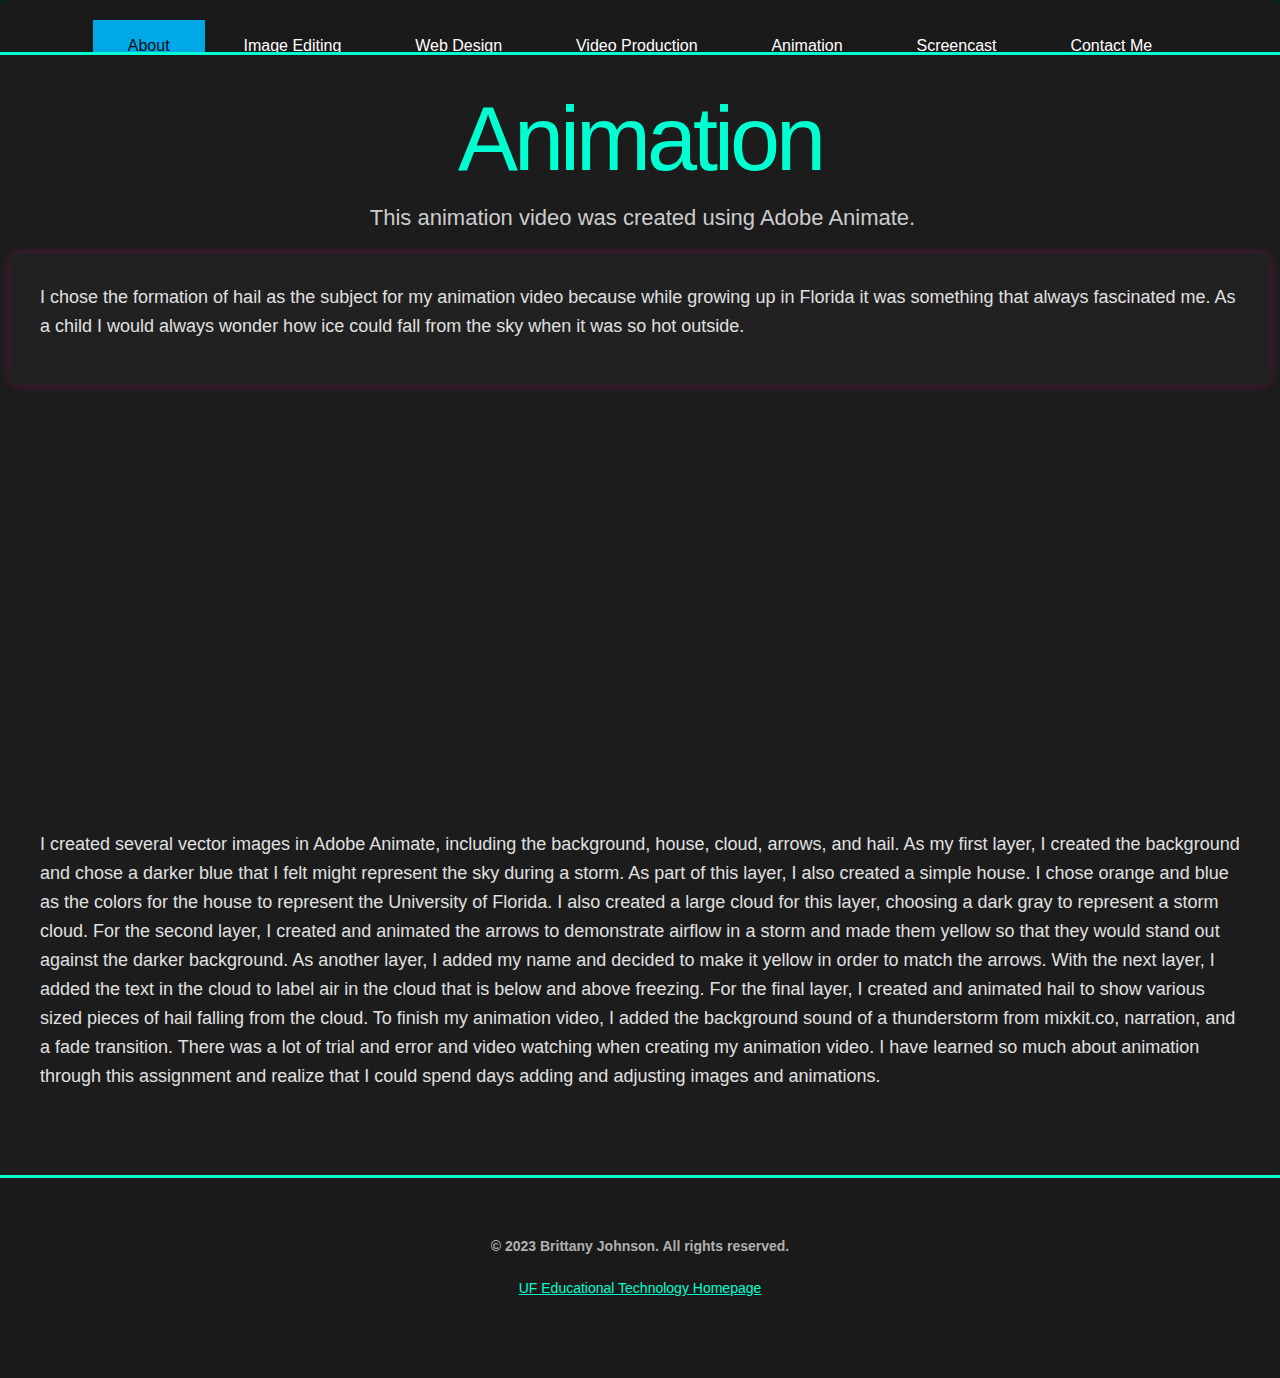
==== animation.html @ 5b4ec13a "Add files via upload" ====
<!DOCTYPE html PUBLIC "-//W3C//DTD XHTML 1.0 Strict//EN" "http://www.w3.org/TR/xhtml1/DTD/xhtml1-strict.dtd">


<!--
Design by TEMPLATED
http://templated.co
Released for free under the Creative Commons Attribution License
Name       : Vestibule 
Description: A two-column, fixed-width design with dark color scheme.
Version    : 1.0
Released   : 20130406
-->

<!-- Comments are in ALL CAPS -->


<html xmlns="http://www.w3.org/1999/xhtml">
<head>
<meta name="keywords" content="" />
<meta name="description" content="" />
<meta http-equiv="content-type" content="text/html; charset=utf-8" />

<!-- SET THE PAGE TITLE INSIDE THE TITLE TAGS BELOW -->
<title>Animation</title>

<link href="http://fonts.googleapis.com/css?family=Oxygen:400,700,300" rel="stylesheet" type="text/css" />
<link href="style.css" rel="stylesheet" type="text/css" media="screen" />
</head>

<body>
<div id="wrapper">
<!-- START OF THE NAVIGATION SECTION.  DO NOT CHANGE ANYTHING ABOVE THIS LINE EXCEPT TO SET THE TITLE. -->


	<div id="menu-wrapper">
		<div id="menu" class="container">
			<ul>
				<!-- NAVIGATION MENU.  THERE SHOULD BE ONE LIST ITEM FOR EACH BUTTON IN YOUR NAVIGATION BAR. -->
                <!-- REPLACE THE # IN THE LINK WITH THE FILE NAME OF THE APPROPRIATE PAGE.  -->
                <li class="current_page_item"><a href="index.html">About</a></li>
				<li><a href="image.html">Image Editing</a></li>
				<li><a href="web.html">Web Design</a></li>
				<li><a href="video.html">Video Production</a></li>
				<li><a href="animation.html">Animation</a></li>
				<li><a href="screencast.html">Screencast</a></li>
				<li><a href="contact.html">Contact Me</a></li>
			</ul>
		</div>
	</div>
	<div id="logo" class="container">
		<!-- THIS IS WHERE YOU CUSTOMIZE THE HEADER FOR EACH PAGE. -->
        <h1>Animation</h1>
		<!-- THIS IS WHERE YOU CUSTOMIZE THE SUBHEADER FOR EACH PAGE. -->
        <p>This animation  video was created using Adobe Animate. </p>
	</div>
	<div id="page" class="container">
		<div>
			<div class="entry">
				<!-- THIS IS WHERE YOU CUSTOMIZE THE INTRODUCTORY PARAGRAPH FOR EACH PAGE. -->
                <p><font size = "4">I chose the formation of hail as the subject for my animation video because while growing up in Florida it was something that always fascinated me. As a child I would always wonder how ice could fall from the sky when it was so hot outside.</font><br>  </p>
			</div>
		</div>
	</div>
    
    
<!-- END OF THE NAVIGATION SECTION. -->

<!-- START OF THE CONTENT SECTION. -->

<!-- ON OTHER PAGES, LIKE THE PROJECT PAGES, YOU WILL TAKE OUT EVERYTHING BETWEEN HERE AND THE END OF THE CONTENT SECTION AND REPLACE IT WITH THE PROJECT CONTENT. -->
    
    
    
    
	<div id="three-column" class="container">
        
        <iframe width="560" height="315" src="https://www.youtube.com/embed/P12-rIpKsjE?si=7Ke5nsWK9VCjEXtK" title="YouTube video player" frameborder="0" allow="accelerometer; autoplay; clipboard-write; encrypted-media; gyroscope; picture-in-picture; web-share" allowfullscreen></iframe>
		
	</div>
	<div id="three-column" class="container">

        <p><font size = "4">    I created several vector images in Adobe Animate, including the background, house, cloud, arrows, and hail. As my first layer, I created the background and chose a darker blue that I felt might represent the sky during a storm. As part of this layer, I also created a simple house. I chose orange and blue as the colors for the house to represent the University of Florida. I also created a large cloud for this layer, choosing a dark gray to represent a storm cloud. For the second layer, I created and animated the arrows to demonstrate airflow in a storm and made them yellow so that they would stand out against the darker background. As another layer, I added my name and decided to make it yellow in order to match the arrows. With the next layer, I added the text in the cloud to label air in the cloud that is below and above freezing. For the final layer, I created and animated hail to show various sized pieces of hail falling from the cloud. To finish my animation video, I added the background sound of a thunderstorm from mixkit.co, narration, and a fade transition. There was a lot of trial and error and video watching when creating my animation video. I have learned so much about animation through this assignment and realize that I could spend days adding and adjusting images and animations. 
</font>
    
        </p>
	</div>	
    
    
    
    
    
<!-- END OF THE CONTENT SECTION.  BELOW YOU CAN CUSTOMIZE YOUR FOOTER. -->
</div>

<div id="footer">
	<!-- START FOOTER -->
	<p><b>© 2023 Brittany Johnson. All rights reserved.</b> </p><br>
     <p><a href="https://education.ufl.edu/educational-technology/" class="link">UF Educational Technology Homepage</a></p>
    <!-- END FOOTER -->
</div>

</body>
</html>
---- style.css ----
/*
Design by TEMPLATED
http://templated.co
Released for free under the Creative Commons Attribution License
*/

body {
    margin: 0;
    padding: 0;
    background: #0F0F0F;
    font-family: 'Roboto', sans-serif;
    font-size: 14px;
    color: #FFFFFF;
}

h1, h2, h3 {
    margin: 0;
    padding: 0;
    text-transform: uppercase;
    font-weight: 400;
    color: #00FFD1;
    font-family: "Roboto", sans-serif; 
}

h1 {
    font-size: 2.5em;
}

h2 {
    font-size: 3em;
}

h3 {
    font-size: 1.8em;
}

p, ul, ol {
    margin-top: 0;
    line-height: 200%;
    color: #E0E0E0;
}

a {
    text-decoration: none;
    color: #00A8E8;
    transition: color 0.3s ease;
}

a:hover {
    color: #FF00AA;
}

#wrapper {
    overflow: hidden;
    background: #1C1C1C;
    border-radius: 10px;
    box-shadow: 0px 0px 15px rgba(0, 255, 209, 0.3);
}

.container {
    width: 1200px;
    margin: 20px auto;
}

/* Header */

#header-wrapper {
    overflow: hidden;
    height: 600px;
    background: linear-gradient(135deg, #000000, #434343);
    border-bottom: 3px solid #00FFD1;
}

#header {
    width: 960px;
    height: 200px;
    margin: 0 auto;
    padding: 20px;
}

/* Logo */

#logo {
    overflow: hidden;
    height: 150px;
}

#logo h1, #logo p {
    text-align: center;
}

#logo h1 {
    padding: 5px 0px 20px 0px;
    letter-spacing: -4px;
    text-transform: capitalize;
    font-size: 90px;
}

#logo p {
    margin-top: -15px;
    padding: 0px 0px 0px 5px;
    font-size: 22px;
    font-weight: 300;
    color: #CCCCCC;
}

#logo p a {
    color: #CCCCCC;
}

#logo a {
    border: none;
    background: none;
    text-decoration: none;
    color: #FFFFFF;
}

/* Menu */

#menu-wrapper {
    overflow: hidden;
    height: 52px;
    margin-bottom: 2em;
    background: #1A1A1A;
    border-bottom: 3px solid #00FFD1;
}

#menu {
    overflow: hidden;
    height: 52px;
}

#menu ul {
    margin: 0;
    padding: 0 15px;
    list-style: none;
    line-height: normal;
    text-align: center;
}

#menu li {
    display: inline-block;
}

#menu a {
    display: block;
    padding: 0px 35px;
    line-height: 52px;
    border: none;
    text-decoration: none;
    text-align: center;
    font-family: 'Roboto', sans-serif;
    font-size: 16px;
    font-weight: 500;
    color: #FFFFFF;
    transition: background 0.3s ease, color 0.3s ease;
}

#menu a:hover, #menu .current_page_item a {
    background: #00A8E8;
    text-decoration: none;
    color: #0F0F0F;
}

/* Page */

#page {
    overflow: hidden;
    padding: 30px;
    background: #212121;
    border-radius: 10px;
    box-shadow: 0px 0px 10px rgba(255, 0, 170, 0.3);
}

/* Content */

#content {
    float: left;
    width: 752px;
    padding: 0;
}

/* Footer */

#footer {
    height: 100px;
    margin: 0 auto;
    padding: 50px 0;
    background: #1A1A1A;
    border-top: 3px solid #00FFD1;
}

#footer p {
    margin: 0;
    padding-top: 10px;
    line-height: normal;
    text-align: center;
    color: #B0B0B0;
}

#footer a {
    text-decoration: underline;
    color: #00FFD1;
}

#footer a:hover {
    text-decoration: none;
    color: #FF00AA;
}

.box1 {
    overflow: hidden;
    height: 300px;
    background: url(images/img04.jpg) no-repeat center bottom;
    border-radius: 10px;
    box-shadow: 0px 0px 15px rgba(0, 168, 232, 0.3);
}

/* Three Column Content */

#three-column {
    overflow: hidden;
    padding: 20px 0 50px;
    display: flex;
    flex-wrap: wrap;
    gap: 20px;
    justify-content: center;
}

#three-column .tbox1, #three-column .tbox2, #three-column .tbox3 {
    flex: 1 1 calc(30% - 20px);
    max-width: 384px;
    background: #2C2C2C;
    border-radius: 10px;
    transition: transform 0.3s ease, box-shadow 0.3s ease;
}

#three-column .tbox1:hover, #three-column .tbox2:hover, #three-column .tbox3:hover {
    transform: translateY(-10px);
    box-shadow: 0px 10px 20px rgba(0, 255, 209, 0.4);
}

.box-style {
    background: #2C2C2C;
    text-align: center;
    display: flex;
    flex-direction: column;
    justify-content: center;
    border-radius: 10px;
    padding: 20px;
}

.box-style h2 {
    padding: 15px 0;
    letter-spacing: -1px;
    font-size: 24px;
    color: #FFFFFF;
}

.box-style .content {
    overflow: hidden;
    width: auto;
    padding: 30px;
    color: #D0D0D0;
}

.button {
    display: inline-block;
    margin: 1em 0;
    background: #00A8E8;
    padding: 1em 2em;
    color: #0F0F0F;
    border-radius: 5px;
    transition: background 0.3s ease, color 0.3s ease;
}

.button:hover {
    background: #FF00AA;
    color: #FFFFFF;
}
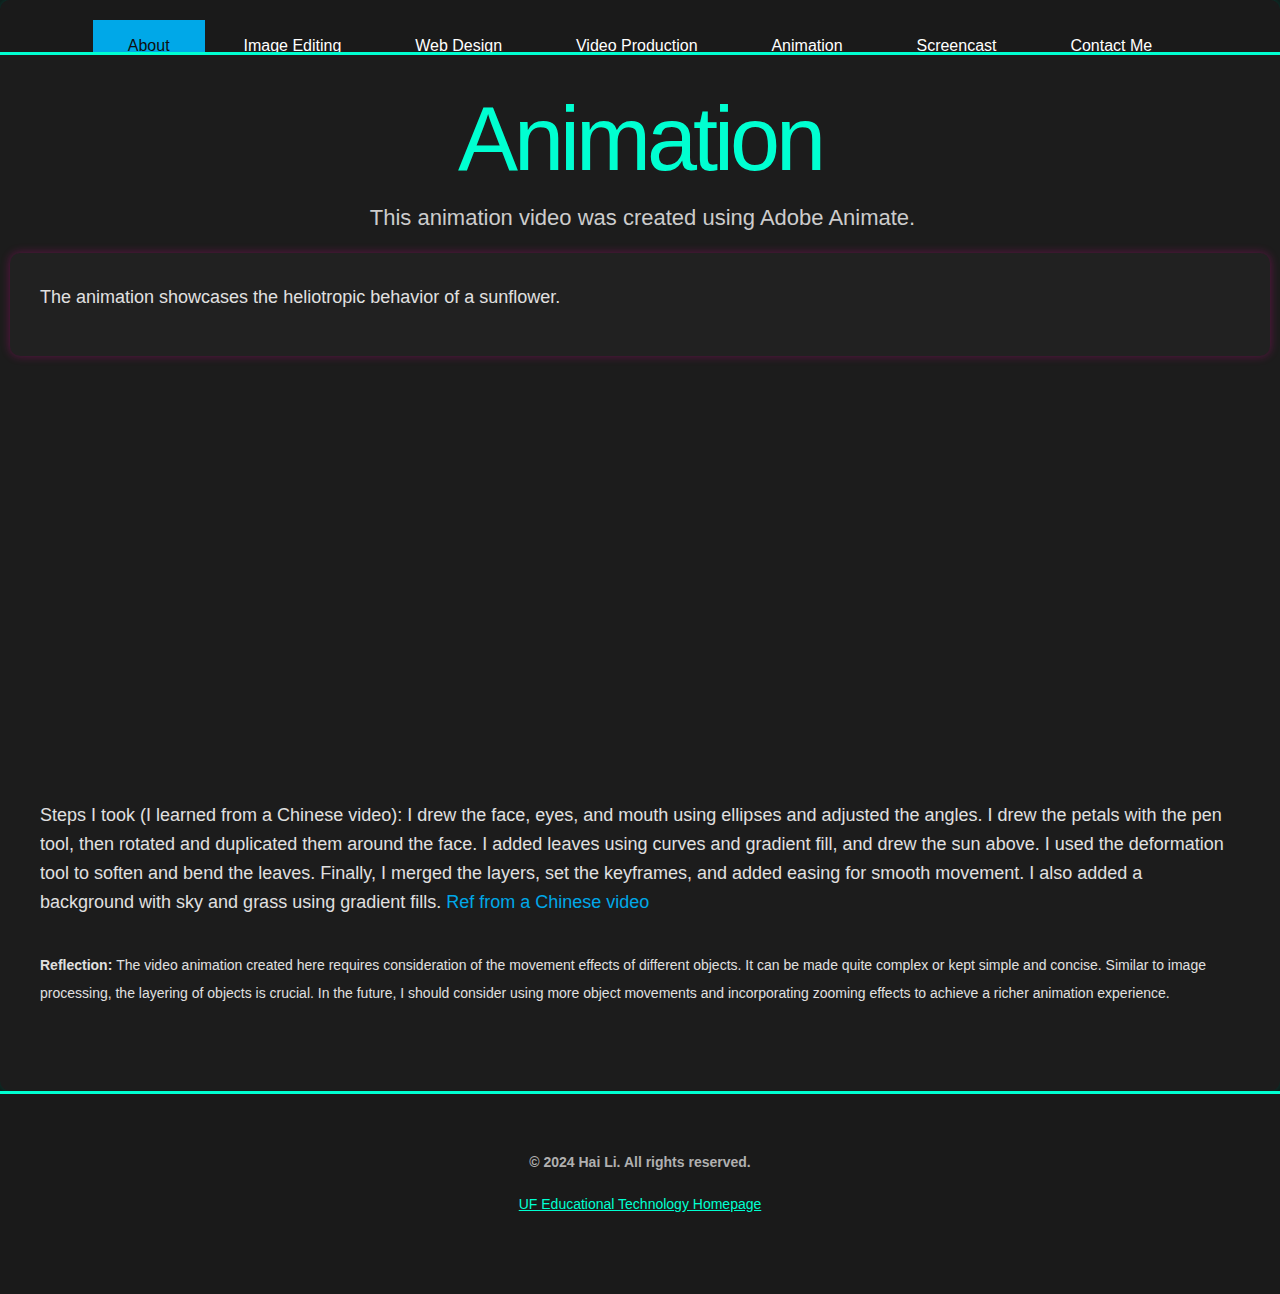
==== commit c1b0b131: "Add files via upload" ====
--- a/animation.html
+++ b/animation.html
@@ -58,7 +58,7 @@
 		<div>
 			<div class="entry">
 				<!-- THIS IS WHERE YOU CUSTOMIZE THE INTRODUCTORY PARAGRAPH FOR EACH PAGE. -->
-                <p><font size = "4">I chose the formation of hail as the subject for my animation video because while growing up in Florida it was something that always fascinated me. As a child I would always wonder how ice could fall from the sky when it was so hot outside.</font><br>  </p>
+                <p><font size = "4">The animation showcases the heliotropic behavior of a sunflower.</font><br>  </p>
 			</div>
 		</div>
 	</div>
@@ -75,15 +75,27 @@
     
 	<div id="three-column" class="container">
         
-        <iframe width="560" height="315" src="https://www.youtube.com/embed/P12-rIpKsjE?si=7Ke5nsWK9VCjEXtK" title="YouTube video player" frameborder="0" allow="accelerometer; autoplay; clipboard-write; encrypted-media; gyroscope; picture-in-picture; web-share" allowfullscreen></iframe>
+        <iframe width="560" height="315" src="https://www.youtube.com/embed/kdMfcSUzkK4?si=YjBc7FutaoH88S8I" title="YouTube video player" frameborder="0" allow="accelerometer; autoplay; clipboard-write; encrypted-media; gyroscope; picture-in-picture; web-share" referrerpolicy="strict-origin-when-cross-origin" allowfullscreen></iframe>
 		
 	</div>
 	<div id="three-column" class="container">
 
-        <p><font size = "4">    I created several vector images in Adobe Animate, including the background, house, cloud, arrows, and hail. As my first layer, I created the background and chose a darker blue that I felt might represent the sky during a storm. As part of this layer, I also created a simple house. I chose orange and blue as the colors for the house to represent the University of Florida. I also created a large cloud for this layer, choosing a dark gray to represent a storm cloud. For the second layer, I created and animated the arrows to demonstrate airflow in a storm and made them yellow so that they would stand out against the darker background. As another layer, I added my name and decided to make it yellow in order to match the arrows. With the next layer, I added the text in the cloud to label air in the cloud that is below and above freezing. For the final layer, I created and animated hail to show various sized pieces of hail falling from the cloud. To finish my animation video, I added the background sound of a thunderstorm from mixkit.co, narration, and a fade transition. There was a lot of trial and error and video watching when creating my animation video. I have learned so much about animation through this assignment and realize that I could spend days adding and adjusting images and animations. 
+        <p><font size = "4">    Steps I took (I learned from a Chinese video):
+I drew the face, eyes, and mouth using ellipses and adjusted the angles.
+I drew the petals with the pen tool, then rotated and duplicated them around the face.
+I added leaves using curves and gradient fill, and drew the sun above.
+I used the deformation tool to soften and bend the leaves.
+Finally, I merged the layers, set the keyframes, and added easing for smooth movement. I also added a background with sky and grass using gradient fills. 
+
+<a href="https://www.bilibili.com/video/BV1KT421Y7m5/?spm_id_from=333.337.search-card.all.click&vd_source=fda90228e23c653d3903eb27262888ef/" class="link">Ref from a Chinese video</a>
+
 </font>
     
         </p>
+
+
+<p><b>Reflection: </b> The video animation created here requires consideration of the movement effects of different objects. It can be made quite complex or kept simple and concise. Similar to image processing, the layering of objects is crucial. In the future, I should consider using more object movements and incorporating zooming effects to achieve a richer animation experience.</p>
+
 	</div>	
     
     
@@ -95,7 +107,7 @@
 
 <div id="footer">
 	<!-- START FOOTER -->
-	<p><b>© 2023 Brittany Johnson. All rights reserved.</b> </p><br>
+	<p><b>© 2024 Hai Li. All rights reserved.</b> </p><br>
      <p><a href="https://education.ufl.edu/educational-technology/" class="link">UF Educational Technology Homepage</a></p>
     <!-- END FOOTER -->
 </div>
